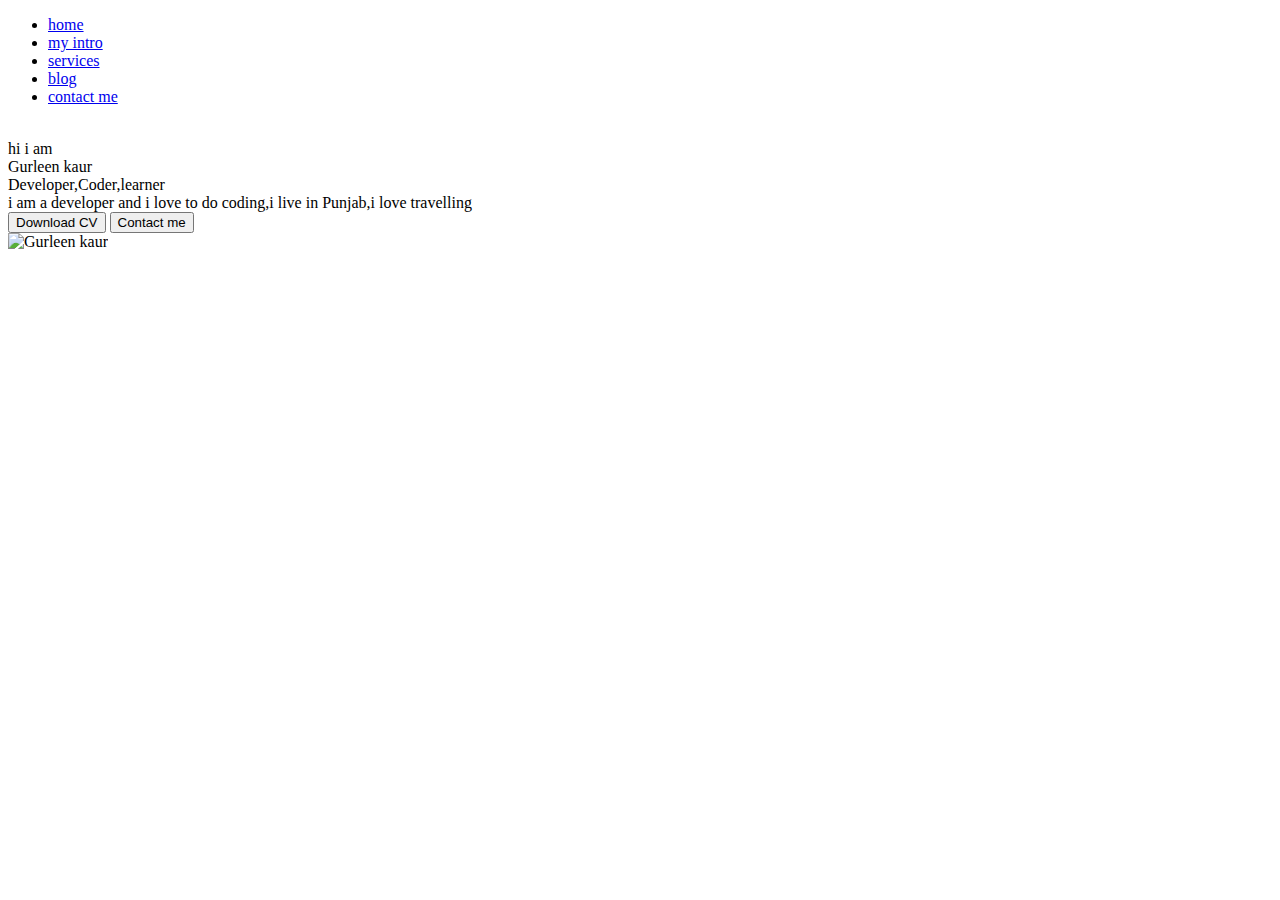
==== index.html @ f6f4686c "Create index.html" ====
<!DOCTYPE html>
<html lang="en">
<head>
    <meta charset="UTF-8">
    <meta name="viewport" content="width=device-width, initial-scale=1.0">
    <title>Gurleen kaur </title>
    <link rel="stylesheet" href="style.css">
</head>
<body>
    <div class="container">

    
    <div class="sidebar sidebarGo">

<nav>
    <ul>
        <li><a href="/">home</a></li>
        <li><a href="/intro.html">my intro</a></li>
        <li><a href="/service.html">services</a></li>
        
        <li><a href="/blog.html">blog</a></li>
        <li><a href="/contact.html">contact me</a></li>
    </ul>
</nav>
    </div>
    <div class="main">
        <div class="hamburger">
            <img class="ham" src="ham.png"alt=""width="23">
            <img  class="cross" src="cross.png"alt=""width="23">
        </div>
        <div class="infocontainer">
            <div class="devinfo">
                <div class="hello">hi i am </div>
                <div class="name">Gurleen kaur</div>
                <div class="about">Developer,Coder,learner</div>
                <div class="moreabout">i am a developer and i love to do coding,i live in Punjab,i love travelling</div>
                <div class="buttons">
                    <a href="/cv.txt" target="_blank">
                    <button class="btn">Download CV</button></a>
                    <a href="/contact.html"> <button class="btn">Contact me</button></a>
                </div>
            </div>
            <div class="devpic"><img src="dev3.png"alt="Gurleen kaur"></div>
            
        </div>

    </div>
    <script src="script.js"></script>
</body>
</html>
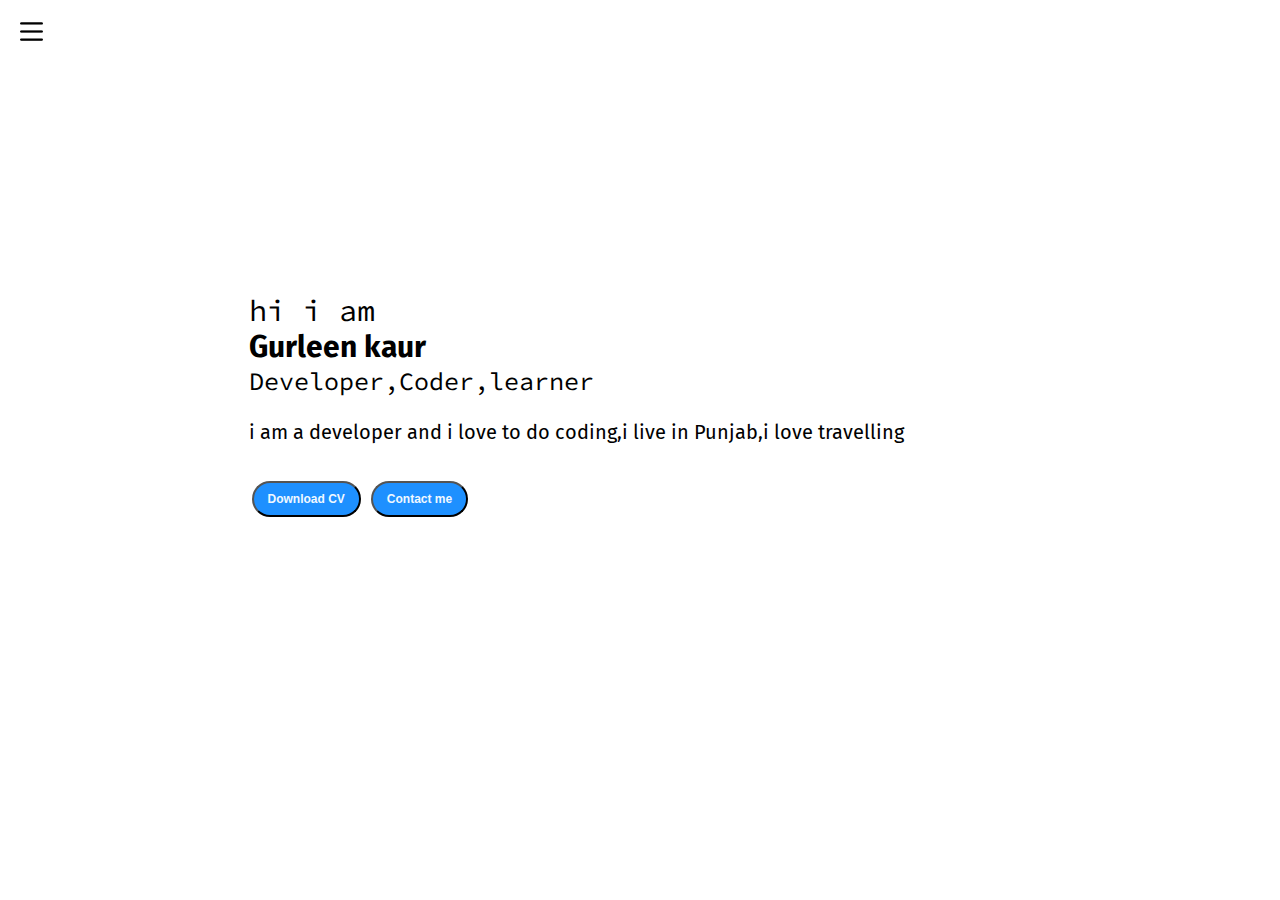
==== commit 133e4041: "add new details" ====
--- a/index.html
+++ b/index.html
@@ -16,7 +16,7 @@
     <ul>
         <li><a href="/">home</a></li>
         <li><a href="/intro.html">my intro</a></li>
-        <li><a href="/service.html">services</a></li>
+      
         
         <li><a href="/blog.html">blog</a></li>
         <li><a href="/contact.html">contact me</a></li>
--- a/style.css
+++ b/style.css
@@ -0,0 +1,243 @@
+@import url('https://fonts.googleapis.com/css2?family=Source+Code+Pro:wght@300&display=swap');
+  @import url('https://fonts.googleapis.com/css2?family=Fira+Sans&display=swap');
+  
+*{
+    margin:0;
+    padding:0;
+}
+.sidebar{
+    background-color: rgb(226, 207, 207);
+    /* width:434px; */
+    font-family: 'Fira Sans', sans-serif;
+    height: 100vh;
+    transition: transform 0.3s ease-in;
+    position:absolute;
+
+}
+.sidebar nav{
+padding:45px;
+}
+.sidebar nav li{
+    list-style: none;
+    font-size: 30px;
+    padding: 20px 0;
+
+}
+.sidebar nav li a{
+    text-decoration:none;
+    color:black;
+}
+.main{
+    /* background-color: yellow; */
+    width:90vw;
+}
+.container{
+    display:flex;
+}
+.infocontainer{
+    /* background-color: green; */
+    
+    width:80vw;
+    margin:144px auto;
+    height:58vh;
+    display: flex;
+    justify-content: space-around;
+}
+.devinfo{
+    font-size: 16px;
+    display:flex;
+    justify-content: center;
+    flex-direction: column;
+    font-family: 'Source Code Pro', monospace;
+}
+.hello{
+    font-size: 3em;
+    font-family: 'Source Code Pro', monospace;
+}
+.name{
+    font-size:3em ;
+    font-weight: bold;
+    font-family: 'Fira Sans', sans-serif;
+}
+.about{
+    font-size: 2.5em;
+}
+.moreabout{
+    font-size: 2em;
+    font-family: 'Fira Sans', sans-serif;
+    margin-top:23px;
+}
+.buttons{
+    margin-top:34px;
+   font-size: 16px;
+}
+.btn{ 
+    padding: 9px 14px;
+    border-radius:22px ;
+    color: aliceblue;
+    background-color: dodgerblue;
+    font-weight: bold;
+    font-size: 2em;
+    margin:3px 3px;
+    cursor: pointer;
+}
+.btn-sm{
+    font-size: 10px; 
+    padding:7px 13px;
+    margin:10px 0; 
+}
+.btn:hover{
+    background-color: aliceblue;
+    color: dodgerblue;
+}
+
+
+.devpic img{
+    height:58vh;
+    
+}
+
+.contactform {
+    padding:0 34px;
+/* padding-top: 144px; */
+    font-family: 'Fira Sans', sans-serif;
+    margin:88px;
+}
+.contactform h1{
+   
+ font-family: 'Source Code Pro', monospace;
+
+}
+.contactform  form div{
+padding:10px 0;
+display:flex;
+flex-direction: column;
+}
+.contactform  form div input{
+/* width:26vw; */
+border-radius:5px;
+margin:6px 0 0 0;
+    padding:3px;
+
+}
+.contactform  form {
+/* width:26vw; */
+
+margin:0 40px;
+    
+
+}
+#emailHelp{
+    font-size:11px;
+    color:midnightblue;
+    margin:0 5px;
+    padding:3px 0 0 0;
+}
+#form-check{
+flex-direction: row;
+
+}
+#form-check input{
+width:24px;
+margin:3px 0;
+}
+
+.blogitem {
+    margin:20px;
+    font-family: 'Fira Sans', sans-serif;
+}
+.blogcontainer{
+    margin: 88px;
+}
+ h1{
+    font-family: 'Fira Sans', sans-serif;
+    margin:23px;
+}
+p {
+    font-family: 'Source Code Pro', monospace;
+}
+.intro{
+    margin: 88px;
+}
+.intro h2{
+    font-family: 'Fira Sans', sans-serif;
+     margin:12px;
+}
+.intro p{
+    font-family: 'Source Code Pro', monospace;
+    margin:12px;
+}
+
+.skillcontainer{
+   padding:12px;
+}
+.skillitem{
+    display:flex;
+    align-items: center;
+    font-family: 'Source Code Pro', monospace;
+    font-weight:900;
+}
+.skill{
+    width: 265px;
+    height:6px;
+    background-color: red;
+    border:2px solid black;
+}
+.hundered{
+    width:265px;
+    background-color: blueviolet;
+}
+.fifty{
+    width:125px;
+    background-color: aqua;
+}
+.t5{
+    width:75px;
+    background-color: yellow;
+}
+
+.sidebarGo{
+        
+    transform: translate(-443px,0px);
+    position:absolute;
+
+
+} 
+.hamburger{
+    position:absolute;
+    cursor: pointer;
+    top: 10px;
+    left: 10px;
+}
+.cross{
+    margin-left:185px;
+    margin-top: 10px;
+}
+.ham{
+    margin-top: 10px; 
+    margin-left: 10px;
+}
+ @media(max-width:1615px){
+    .buttons{
+        font-size:6px ;
+    }
+    .devinfo{
+        font-size:10px ;
+    }
+    .devpic{
+        display: none;
+    }
+    .intro, .blogcontainer,.contactform{
+        margin:50px 8px;
+    }
+    /* *{
+        background-color: brown;
+    } */
+    /* .sidebar{
+        
+            transform: translate(-443px,0px);
+            position:absolute;
+        
+    
+    } */
+ }
